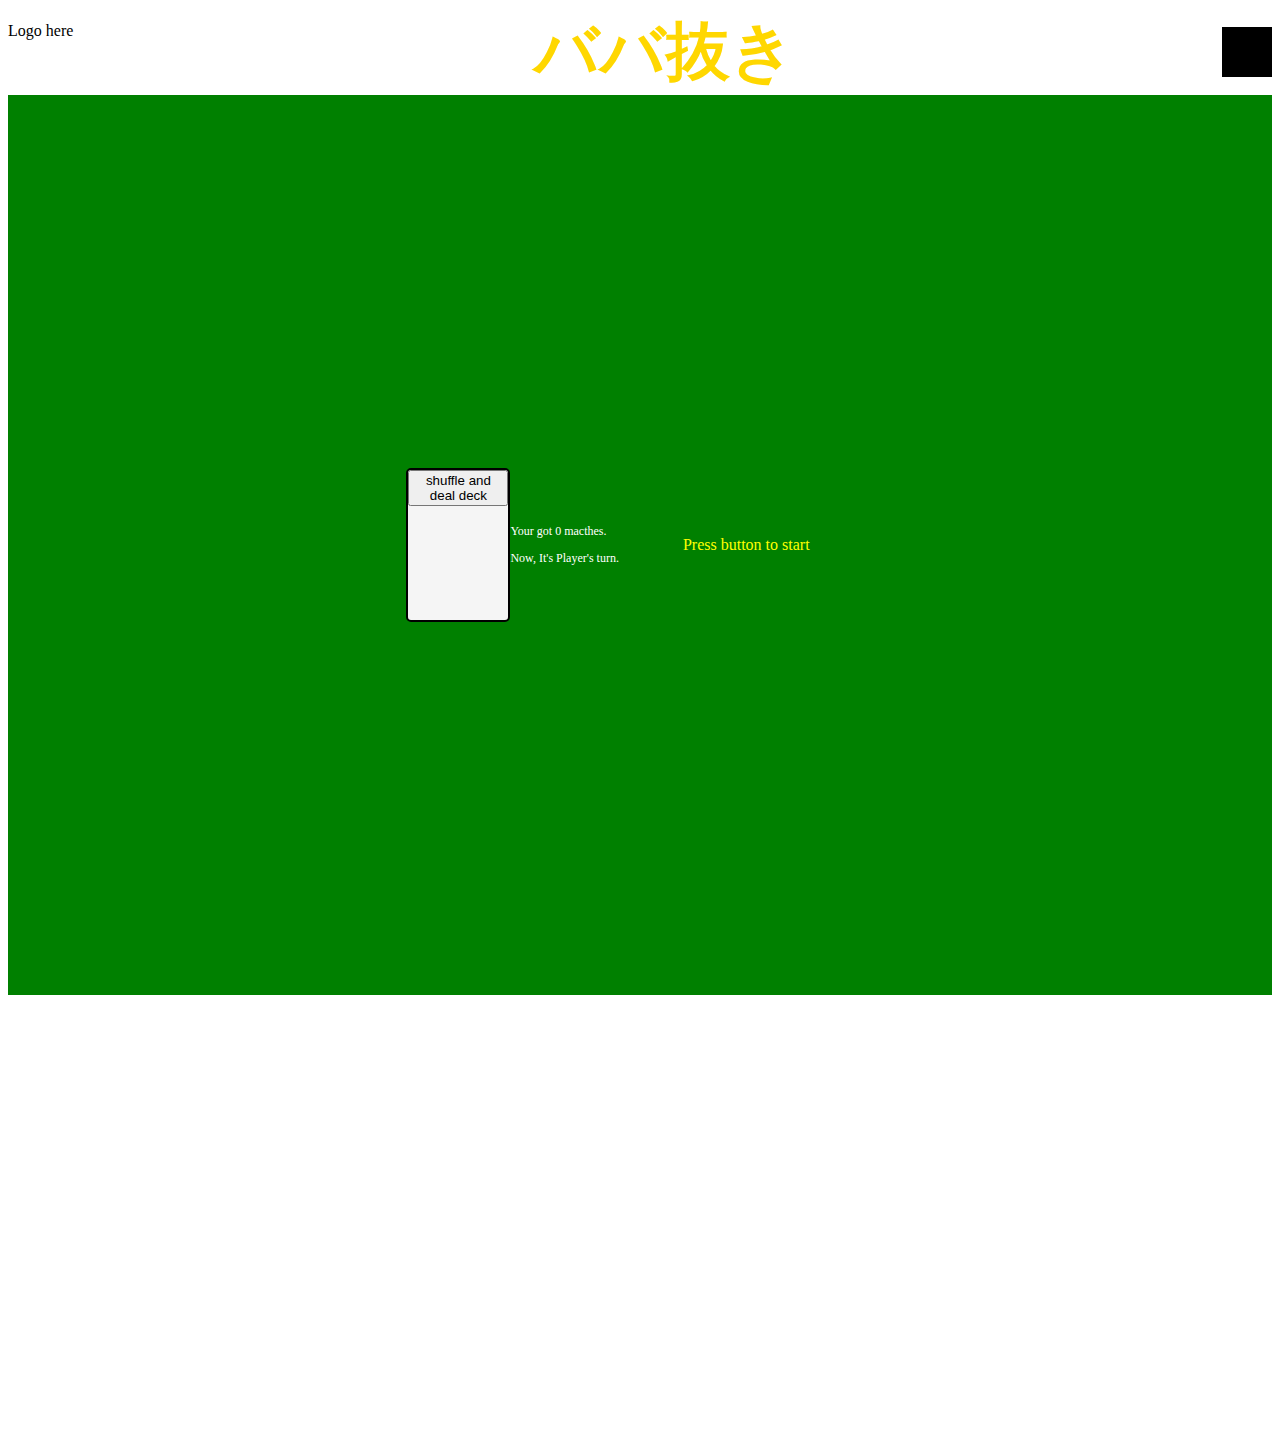
==== Babanuki.html @ 2694505a "Add files via upload" ====
<!DOCTYPE html>
<html lang="ja">

<head>
    <meta charset="UTF-8">
    <meta http-equiv="X-UA-Compatible" content="IE=edge">
    <meta name="viewport" content="width=device-width, initial-scale=1.0">
    <title>ババ抜き</title>
    <link rel="stylesheet" href="./Babanuki.css">
</head>

<body>
    <header>
        <div class="logo" href="#">
            Logo here
        </div>
        <div class="title"><span>ババ抜き</span></div>
        <div class="menu">
            <div class="menu-icon"></div>
        </div>
    </header>

    <div class="main">
        <div class="cpu" id="cpu">
        </div>
        <div class="field">
            <div class="card deck">
                <button id="dealBtn"> shuffle and deal deck</button>
            </div>
            <div class="accessories">
                <p>
                    Your got <span id="matchNum"></span> macthes.
                </p>
                <p>
                    Now, It's <span id="turn"></span>'s turn.
                </p>
            </div>
            <div class="operation">
                <span id="text">Press button to start</span>
            </div>
        </div>
        <div class="player1" id="player1">
        </div>
    </div>

    <footer></footer>
    <script src="./Babanuki.js"></script>
    <!-- <script src="./Babanuki'.js"></script> -->
</body>

</html>
---- Babanuki.css ----
/*
card = [width 100, height = 150px]
*/

header {
    display: flex;
    align-items: center;
    justify-content: space-between;
}

header .logo {
    width: 100px;
    height: 60px;
    border: solid 1 px gray;
}

header .title {
    color: gold;
    font-size: 64px;
    font-weight: 600;
}

header .menu {
    background-color: black;
    height: 50px;
    width: 50px;
    cursor: pointer;
}

.main {
    background-color: green;
    height: 100vh;
    width: 100%;
    flex-wrap: nowrap;
    display: flex;
    flex-direction: column;
    justify-content: space-between;
    align-items: center;
}

.main .cpu {
    width: 90%;
    height: 30%;
    display: flex;
    justify-content: center;
    align-items: flex-start;
    margin: 0 auto;
}

.main .field {
    width: 90%;
    height: auto;
    display: flex;
    justify-content: center;
    align-items: center;
    margin: 0 auto;
}

.main .field .accessories {
    color: white;
    font-size: 12px
}

.main .field .operation {
    color: yellow;
    margin-left: 64px;
}

.main .player1 {
    width: 90%;
    height: 30%;
    display: flex;
    justify-content: center;
    align-items: flex-end;
    margin: 0 auto;
}

.main .player1 .card.picked {
    background-color: whitesmoke;
    border: 2px solid black;
    border-radius: 5px;
    height: 150px;
    min-width: 100px;
    max-width: 100px;
    justify-content: center;
    align-items: center;
    margin-left: -60px;
    margin-bottom: 16px;
}

.main .card {
    background-color: whitesmoke;
    border: 2px solid black;
    border-radius: 5px;
    height: 150px;
    min-width: 100px;
    max-width: 100px;
    margin-left: -64px;
    cursor: pointer;
}

.main .cpu .card:hover {
    background-color: whitesmoke;
    border: 2px solid black;
    border-radius: 5px;
    height: 150px;
    min-width: 100px;
    max-width: 100px;
    justify-content: center;
    align-items: center;
    margin-left: -60px;
    margin-top: -16px;
}

.main .card .number {
    font-size: 24px;
    font-weight: 600;
    margin: 2px;
}

.main .card .mark {
    font-size: 24px;
    font-weight: 600;
    margin: 2px;
}

footer {
    width: 100%;
    height: 50vh;
}
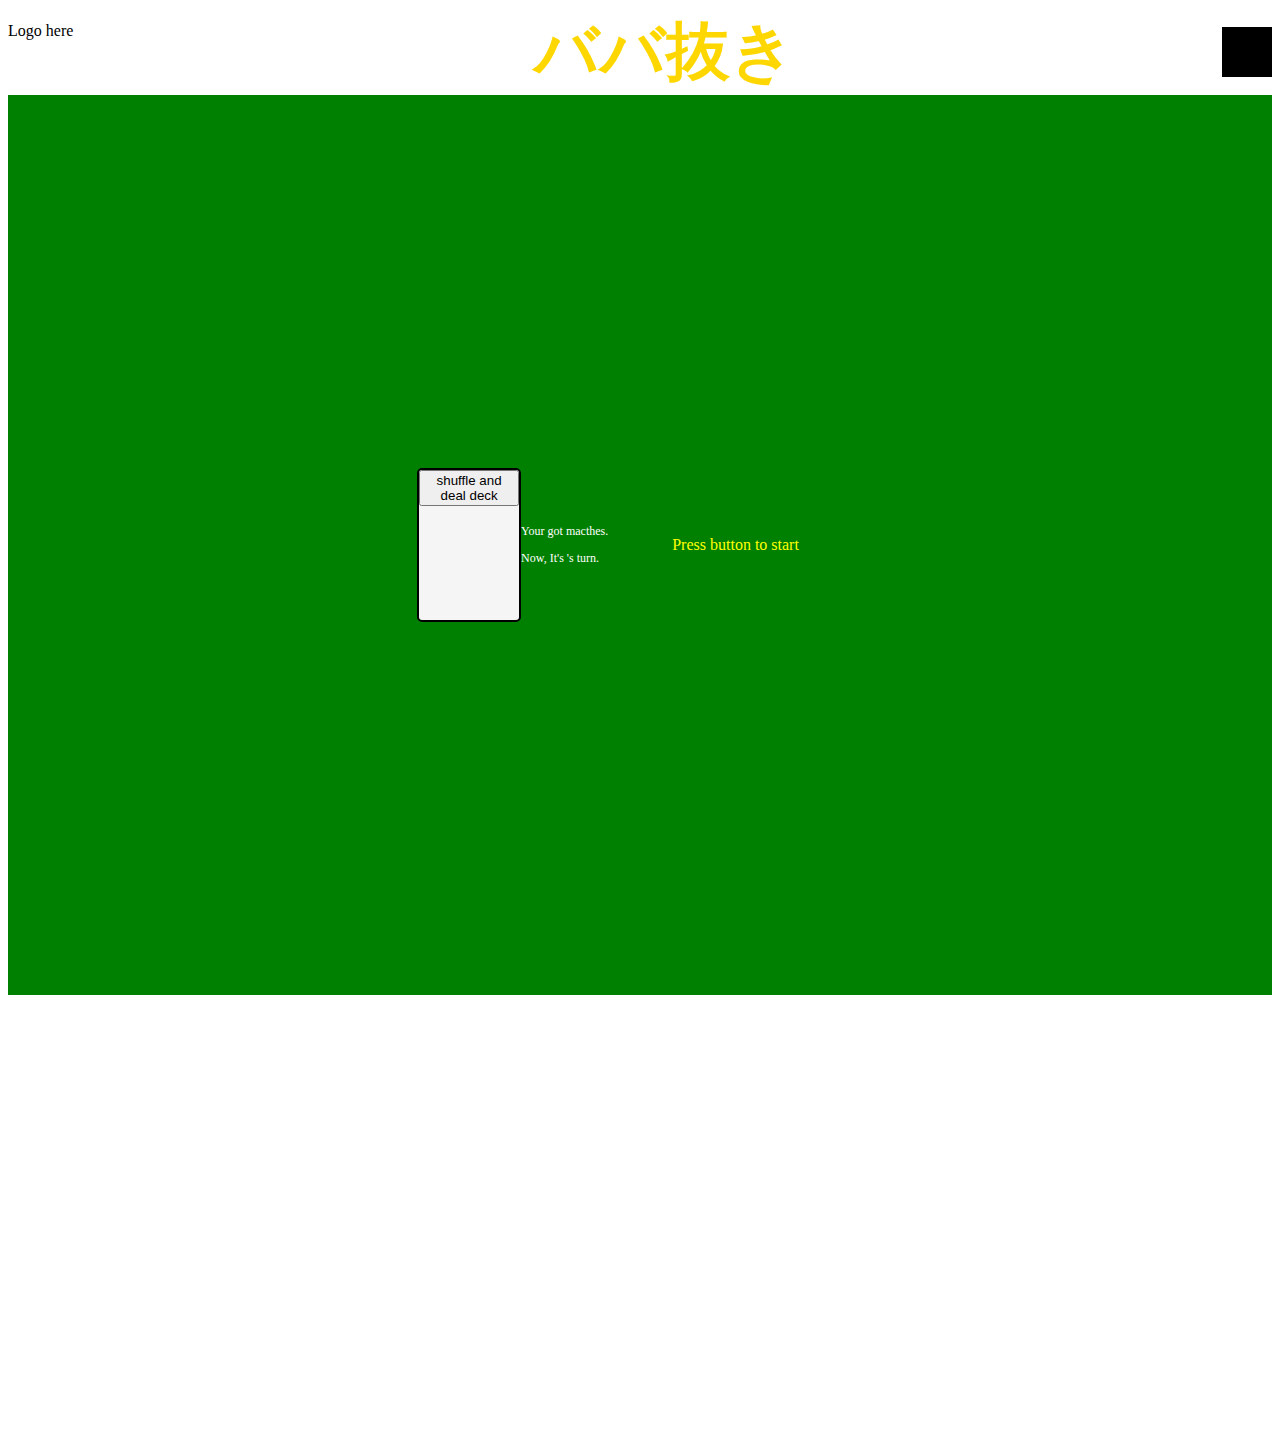
==== commit 028db8b1: "Add files via upload" ====
--- a/Babanuki.html
+++ b/Babanuki.html
@@ -1,51 +1,41 @@
 <!DOCTYPE html>
 <html lang="ja">
+  <head>
+    <meta charset="UTF-8" />
+    <meta http-equiv="X-UA-Compatible" content="IE=edge" />
+    <meta name="viewport" content="width=device-width, initial-scale=1.0" />
+    <title>ババ抜き</title>
+    <link rel="stylesheet" href="./Babanuki.css" />
+  </head>
 
-<head>
-    <meta charset="UTF-8">
-    <meta http-equiv="X-UA-Compatible" content="IE=edge">
-    <meta name="viewport" content="width=device-width, initial-scale=1.0">
-    <title>ババ抜き</title>
-    <link rel="stylesheet" href="./Babanuki.css">
-</head>
-
-<body>
+  <body>
     <header>
-        <div class="logo" href="#">
-            Logo here
-        </div>
-        <div class="title"><span>ババ抜き</span></div>
-        <div class="menu">
-            <div class="menu-icon"></div>
-        </div>
+      <div class="logo" href="#">Logo here</div>
+      <div class="title"><span>ババ抜き</span></div>
+      <div class="menu">
+        <div class="menu-icon"></div>
+      </div>
     </header>
 
     <div class="main">
-        <div class="cpu" id="cpu">
+      <div class="cpu" id="cpu"></div>
+      <div class="field">
+        <div class="card deck">
+          <button id="dealBtn">shuffle and deal deck</button>
         </div>
-        <div class="field">
-            <div class="card deck">
-                <button id="dealBtn"> shuffle and deal deck</button>
-            </div>
-            <div class="accessories">
-                <p>
-                    Your got <span id="matchNum"></span> macthes.
-                </p>
-                <p>
-                    Now, It's <span id="turn"></span>'s turn.
-                </p>
-            </div>
-            <div class="operation">
-                <span id="text">Press button to start</span>
-            </div>
+        <div class="accessories">
+          <p>Your got <span id="matchNum"></span> macthes.</p>
+          <p>Now, It's <span id="turn"></span>'s turn.</p>
         </div>
-        <div class="player1" id="player1">
+        <div class="operation">
+          <span id="text">Press button to start</span>
         </div>
+      </div>
+      <div class="player1" id="player1"></div>
     </div>
 
     <footer></footer>
-    <script src="./Babanuki.js"></script>
+    <script src="./Babanuki'.js"></script>
     <!-- <script src="./Babanuki'.js"></script> -->
-</body>
-
-</html>+  </body>
+</html>
